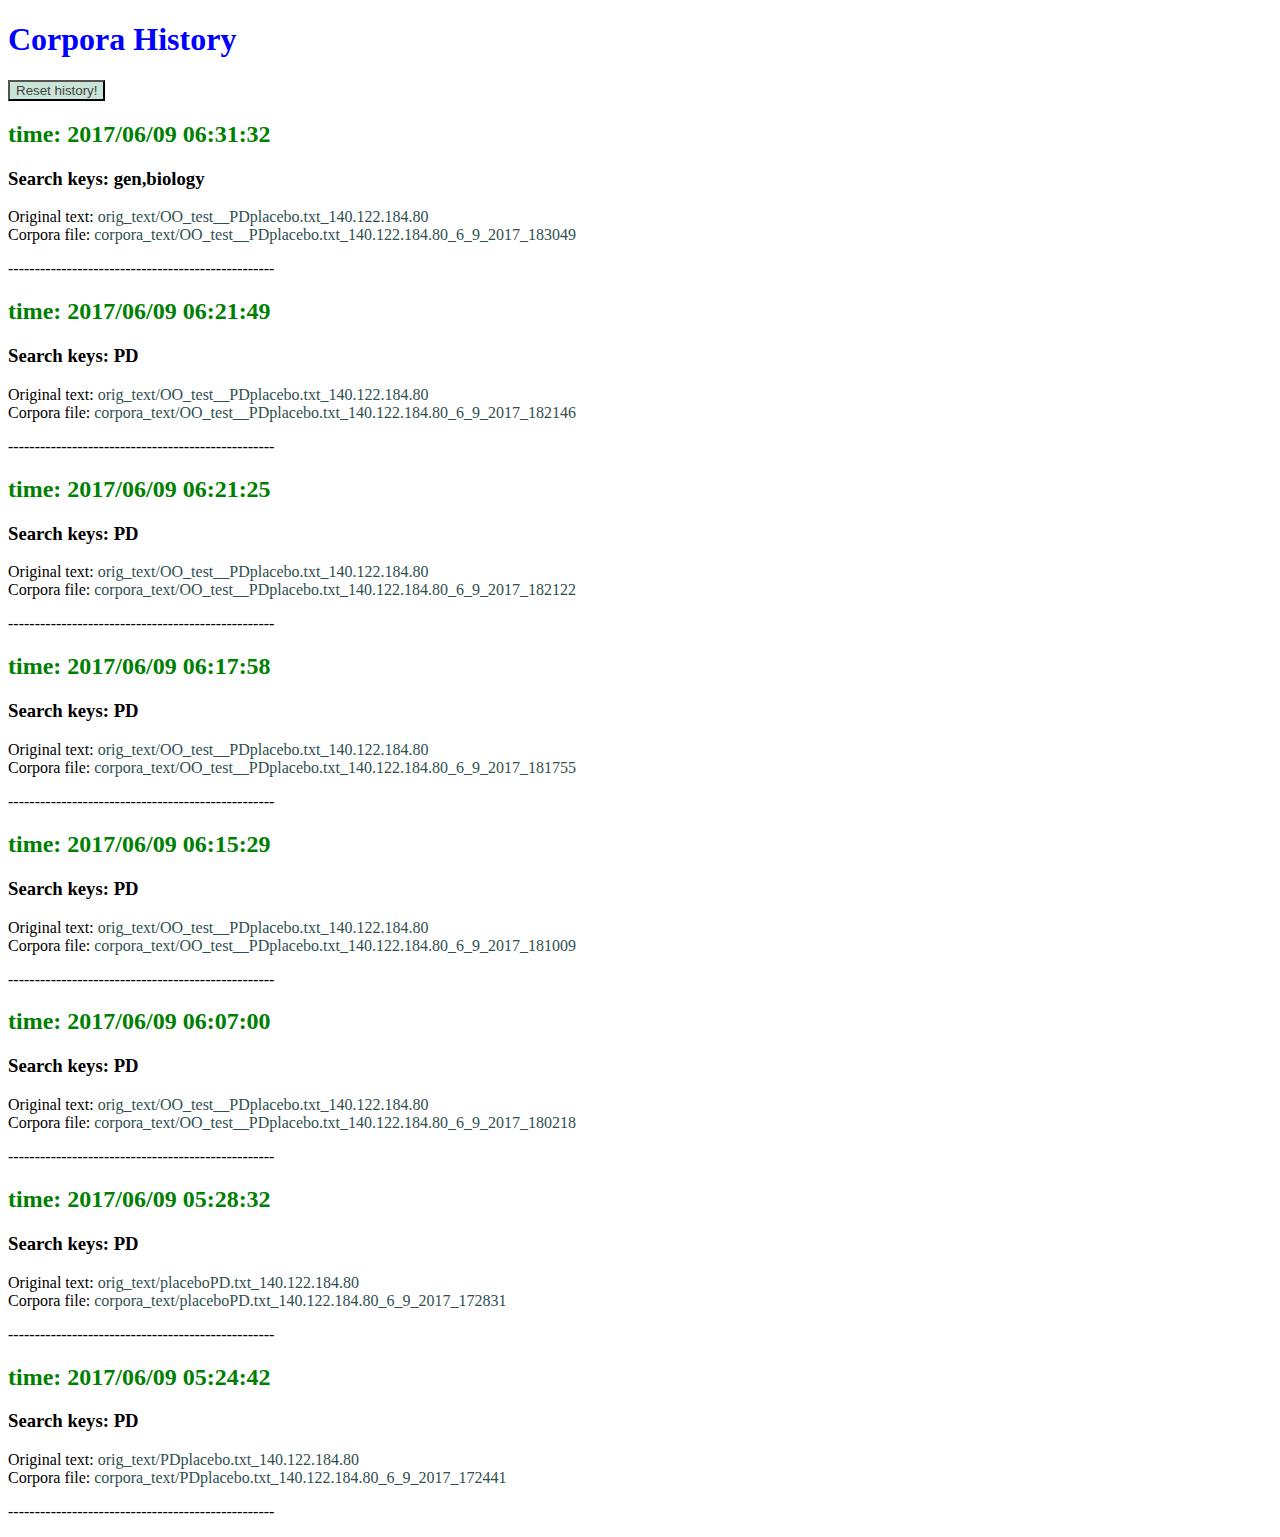
==== record.html @ c6718afb "first complete system" ====
<!DOCTYPE html>
<html>
  <head>
    <meta http-equiv="Content-Type" content="text/html; charset=utf-8" />
    <title>Search history</title>
	<link rel="stylesheet" type="text/css" href="resources/css/mask.css" />
	<link rel="stylesheet" type="text/css" href="resources/css/styles.css" />

  <body>

      <header>
      </header>
		<script src="resources/js/xhr.js" type="text/javascript"></script>

        <input id="inputreset" type="button" value="Reset history!" onclick="reset_history();"/>
		<script type="text/javascript" src="resources/js/reset_history.js"></script>
      <section>

      </section>

    <script>
    var header = document.querySelector('header');
    var section = document.querySelector('section');
    var requestURL = 'history.json';
    var request = new XMLHttpRequest();
    request.open('GET', requestURL);
    request.responseType = 'text';
    request.send();
    request.onload = function() {
      var jsonText = request.response;
      var jsonReaded = JSON.parse(jsonText);
      populateHeader(jsonReaded);
      showContent(jsonReaded);
    }
    function populateHeader(jsonObj) {
      var myH1 = document.createElement('h1');
      myH1.textContent = 'Corpora History';
      myH1.style.color = 'blue';
      header.appendChild(myH1);
    }
    function showContent(jsonObj) {
        var datas = jsonObj['history'];
        if (datas.length > 0){
            for(i = 0; i < datas.length; i++) {
                var index = datas.length - i - 1;
                var myArticle = document.createElement('article');
                var myH2 = document.createElement('h2');
                var search_key = document.createElement('h3');
                var myPara1 = document.createElement('a');
                var myPara2 = document.createElement('a');
                var br = document.createElement("br");
                var orig_text = document.createTextNode("Original text: ");
                var corp_text = document.createTextNode("Corpora file: ");
                var textLine = document.createElement("p");
               
                myPara1.textContent = datas[index].orig_file;
                myPara1.href = datas[index].orig_file; 
                myPara1.download = datas[index].orig_file;
                myPara2.textContent = datas[index].corpora_file;
                myPara2.href = datas[index].corpora_file;
                myPara2.download = datas[index].corpora_file;
                myH2.textContent = 'time: ' + datas[index].time;
                search_key.textContent = 'Search keys: ' + datas[index].word;
                myH2.style.color = 'green';  
                textLine.textContent = "--------------------------------------------------";
                  
                myArticle.appendChild(myH2);
                myArticle.appendChild(search_key);
                myArticle.appendChild(orig_text);  
                myArticle.appendChild(myPara1);
                myArticle.appendChild(br);
                myArticle.appendChild(corp_text);  
                myArticle.appendChild(myPara2);
                myArticle.appendChild(textLine);  
                section.appendChild(myArticle);
            }
        }else{
            var no_record_status = document.createElement('h2');
            no_record_status.textContent = 'No any record. Please start using the system.';
            no_record_status.style.color = 'red';
            section.appendChild(no_record_status);
        }
    }
    </script>
  </body>
  </head>
</html>
---- resources/css/mask.css ----
#loading-overlay {
	position: absolute;
	top: 2;
	left: 0;
	right: 0;
	bottom: 0;
	background-color: #fff;
	opacity: 0.7;
}

#loading-message {
	position: absolute;
	width: 400px;
	height: 100px;
	line-height: 100px;
	background-color: #fff;
	text-align: center;
	font-size: 1.2em;
	left: 50%;
	top: 50%;
	margin-left: -200px;
	margin-top: -50px;
}
---- resources/css/styles.css ----
#mainstyle {
	background: #F2F8F5;
}

#submitbutton, #inputreset, #selectall, #uninstallbutton {
	background-color: #CAE4D7;
	color: #424242;
}

.blue {
	color: blue;
}

.red {
	color: red;
}

a {
	text-decoration:none;
	color: #2f4f4f;
}

a.string_link:hover {
	color: #cd853f;
}

a.string_link:visited {
	color: #778899;
}

table.border {
	padding: 4px;
}

caption.key_title {
	font-size: 25;
}

thead {
	background-color: #A2D0BA;
}
th.table_thead_language, th.table_thead_check {
	text-align: center;
}

th.table_thead_value {
	text-align: left;
}

td.language, td.check {
	text-align: center;
}

td.language {
	font-weight: bold;
}

tr.string_row {
	background: #F2F8F5; 
}

tr.top_link {
	text-align: center;
}
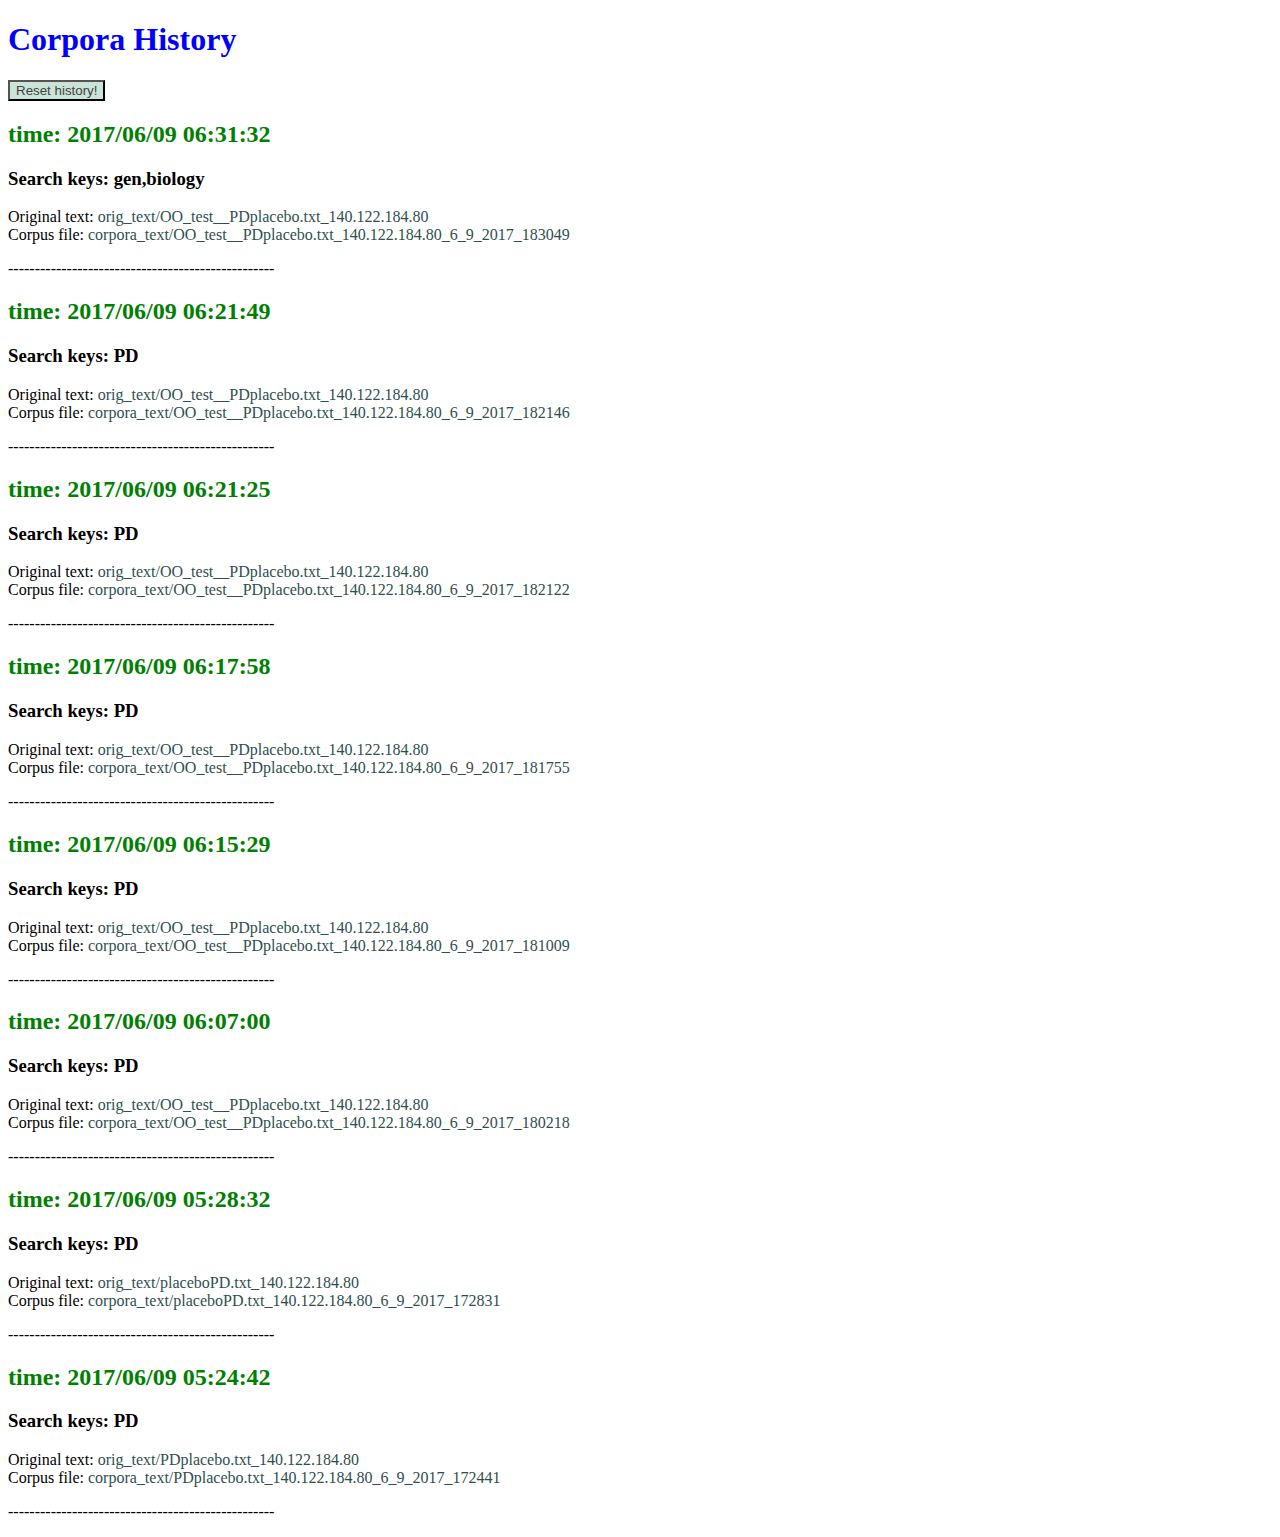
==== commit 474331c6: "modify "corpora" to "corpus"" ====
--- a/record.html
+++ b/record.html
@@ -50,7 +50,7 @@
                 var myPara2 = document.createElement('a');
                 var br = document.createElement("br");
                 var orig_text = document.createTextNode("Original text: ");
-                var corp_text = document.createTextNode("Corpora file: ");
+                var corp_text = document.createTextNode("Corpus file: ");
                 var textLine = document.createElement("p");
                
                 myPara1.textContent = datas[index].orig_file;
--- a/resources/css/styles.css
+++ b/resources/css/styles.css
@@ -2,7 +2,7 @@
 	background: #F2F8F5;
 }
 
-#submitbutton, #inputreset, #selectall, #uninstallbutton {
+#submitbutton, #inputreset, #selectall, #uninstallbutton, #record {
 	background-color: #CAE4D7;
 	color: #424242;
 }
